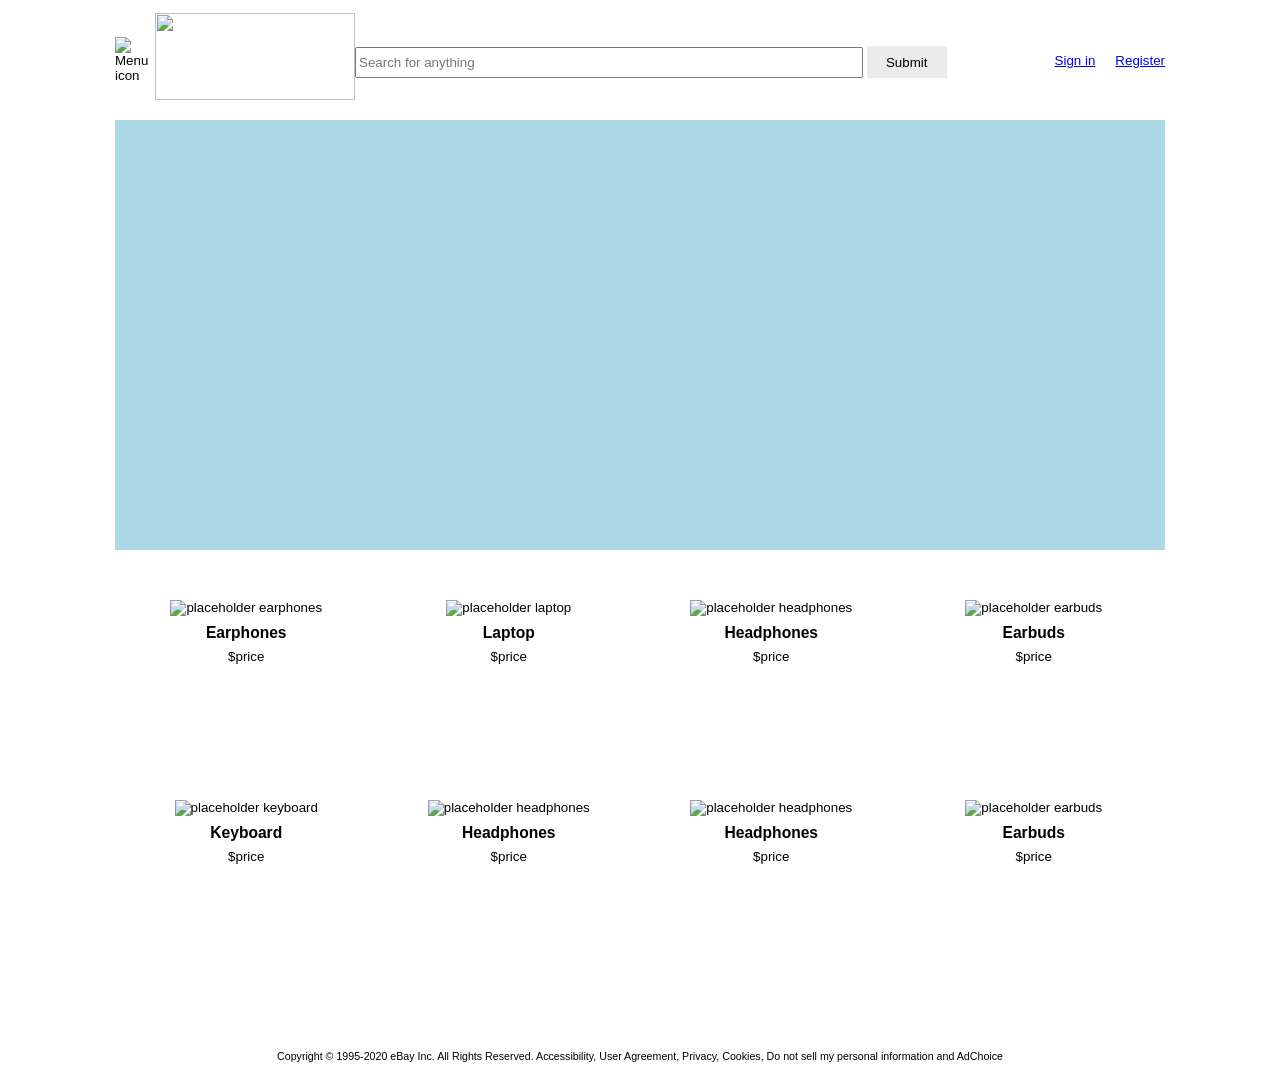
==== ebay.com_modernizzato/index.html @ ae6eb958 "Esercizio sito anni 90" ====
<!DOCTYPE html>
<html>
<head>
    <title>ebay.com modernizzato</title>
    <link rel="stylesheet" type="text/css" href="main.css">
</head>
<body>
    <div id=wrapper>
        <header>
            <div id=menu>
                <img src="https://upload.wikimedia.org/wikipedia/commons/thumb/8/8d/VisualEditor_-_Icon_-_Menu.svg/768px-VisualEditor_-_Icon_-_Menu.svg.png" height=40px width=40px alt="Menu icon">
            </div>
            <div id=logo>
                <img src="https://upload.wikimedia.org/wikipedia/commons/thumb/4/48/EBay_logo.png/800px-EBay_logo.png" width=200px height=87px>
            </div>
            <div id=search>
                <input type="text" placeholder="Search for anything">
                <button type="submit">Submit</button>
            </div>
            <div id=access>
                <ul>
                    <li><a href="https://web.archive.org/web/19990117033159/http://pages.ebay.com/aw/index.html" alt='Official old ebay'>Register</a></li>
                    <li><a href="https://web.archive.org/web/19990117033159/http://pages.ebay.com/aw/index.html" alt='Official old ebay'>Sign in</a></li>
                </ul>
            </div>
        </header>
        
        <div id=showcase></div>
        
        <div id=newswrapper>
            <div class=news>
                <img src="https://thumbs.ebaystatic.com/d/l225/m/malbVpI0SGyh-0ZLZhrOWHA.jpg" alt="placeholder earphones" height="140px">
                <h3>Earphones</h3>
                <p>$price</p>
            </div>
            <div class=news>
                <img src="https://thumbs.ebaystatic.com/d/l225/m/m5VGVy-NjcHUTmV8pBOZHOg.jpg" alt="placeholder laptop" height="140px">
                <h3>Laptop</h3>
                <p>$price</p>
            </div>
            <div class=news>
                <img src="https://thumbs.ebaystatic.com/d/l225/m/mrVN8YBKOR3ryDWzeb6Clnw.jpg" alt="placeholder headphones" height="140px">
                <h3>Headphones</h3>
                <p>$price</p>
            </div>
            <div class=news>
                <img src="https://thumbs.ebaystatic.com/d/l225/m/mGHH_zwL08QIpunoQErbCqA.jpg" alt="placeholder earbuds" height="140px">
                <h3>Earbuds</h3>
                <p>$price</p>
            </div>
            <div class=news>
                <img src="https://thumbs.ebaystatic.com/d/l225/m/mAdgIc2sc49qjRDaiW2C4IA.jpg" alt="placeholder keyboard" height="140px">
                <h3>Keyboard</h3>
                <p>$price</p>
            </div>
            <div class=news>
                <img src="https://thumbs.ebaystatic.com/d/l225/m/mnIuqcePHYFlraK_4wEA7kQ.jpg" alt="placeholder headphones" height="140px">
                <h3>Headphones</h3>
                <p>$price</p>
            </div>
            <div class=news>
                <img src="https://thumbs.ebaystatic.com/d/l225/m/mDgycBbIz6I8jdHgWItg0Cg.jpg" alt="placeholder headphones" height="140px">
                <h3>Headphones</h3>
                <p>$price</p>
            </div>
            <div class=news>
                <img src="https://thumbs.ebaystatic.com/d/l225/m/mrvAU-clf7fKEg5VQvf3Ymg.jpg" alt="placeholder earbuds" height="140px">
                <h3>Earbuds</h3>
                <p>$price</p>
            </div>
        </div>
        <footer>Copyright © 1995-2020 eBay Inc. All Rights Reserved. Accessibility, User Agreement, Privacy, Cookies, Do not sell my personal information and AdChoice</footer>
    </div>

</body>
</html>
---- ebay.com_modernizzato/main.css ----
div#wrapper {
    width: 1050px;
    height: auto;
    margin: auto;
    font-family: Helvetica, sans-serif;
    font-size: 10pt;
}

header {
    width: auto;
    height: 87px;
}

div#menu {
    float: left;
    height: 40px;
    width: 40px;
    padding: 24px 0px 0px 0px;
}

div#logo {
    float: left;
}

div#search {
    float: left;
    height: 54px;
    padding: 33px 0px 0px 0px;
}

input {
    width: 500px;
    height: 25px;
}

button {
    width: 80px;
    height: 32px;
    background-color: rgb(235,235,235);
    border: 1px;
}

li {
    text-decoration: none;
    display: inline;
    float: right;
    padding: 40px 0px 0px 20px;
}

div#showcase {
    margin: 20px 0px 40px 0px;
    width: auto;
    height: 430px;
    background-color: lightblue;
}

div#newswrapper {
    display: grid;
    grid-template-columns: 25% 25% 25% 25%;
    grid-template-rows: 200px 200px;
    text-align: center;
}

div.news {
    padding: 10px;
}

h3 {
    line-height: 1px;
}

footer {
    text-align: center;
    font-size: 8pt;
    margin: 60px 0px 10px 0px;
}
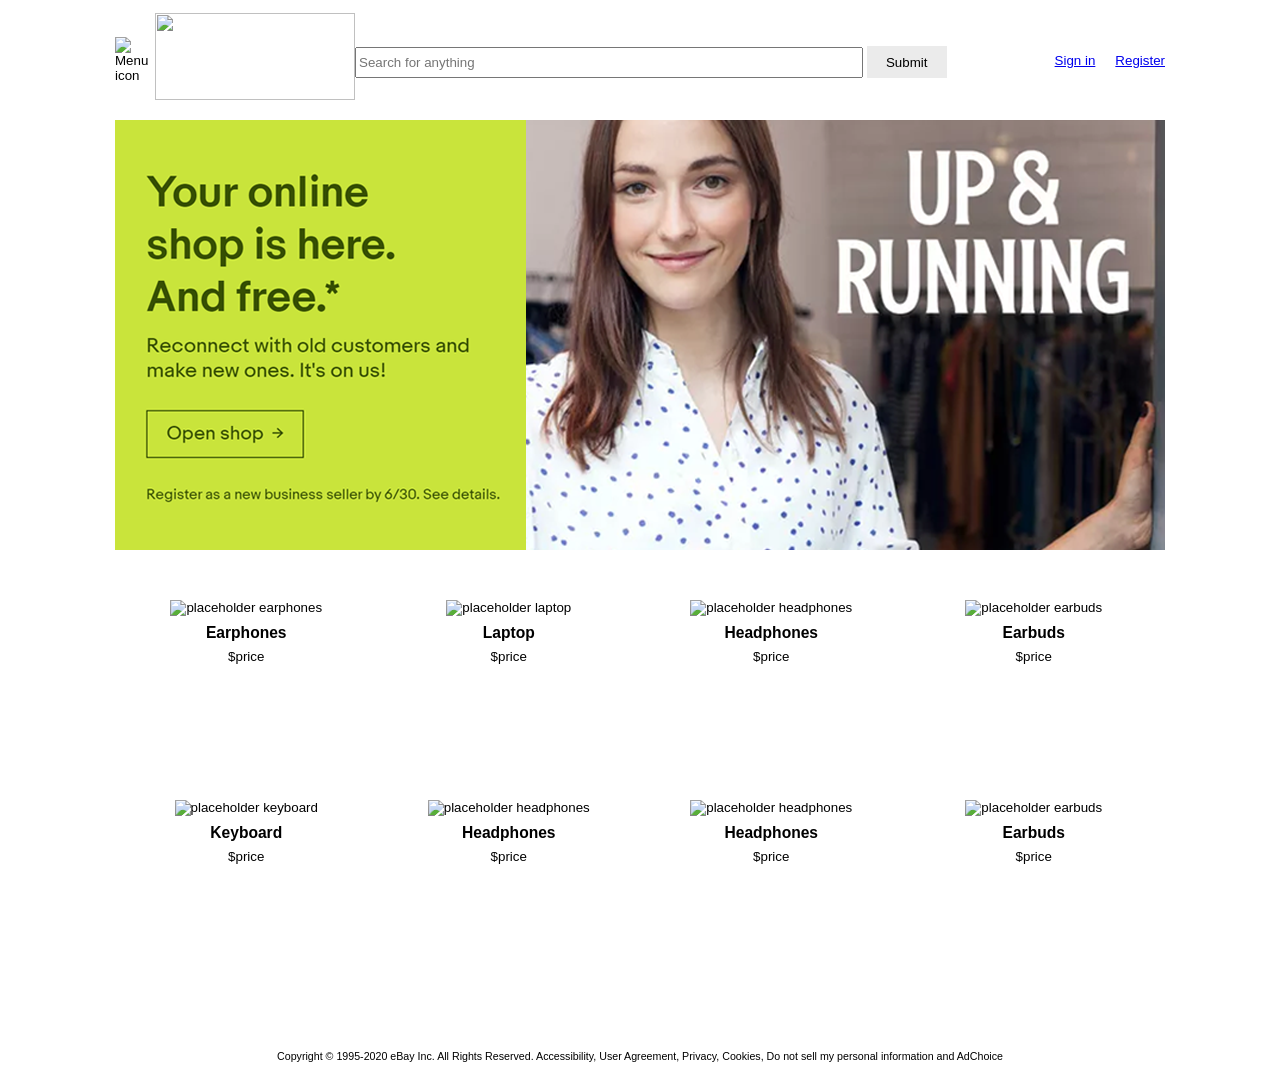
==== commit 402f968f: "Aggiornamento" ====
--- a/ebay.com_modernizzato/index.html
+++ b/ebay.com_modernizzato/index.html
@@ -25,7 +25,7 @@
             </div>
         </header>
         
-        <div id=showcase></div>
+        <div id=showcase><img src="showcase.png" alt="showcase"></div>
         
         <div id=newswrapper>
             <div class=news>
--- a/ebay.com_modernizzato/main.css
+++ b/ebay.com_modernizzato/main.css
@@ -51,7 +51,6 @@
     margin: 20px 0px 40px 0px;
     width: auto;
     height: 430px;
-    background-color: lightblue;
 }
 
 div#newswrapper {
